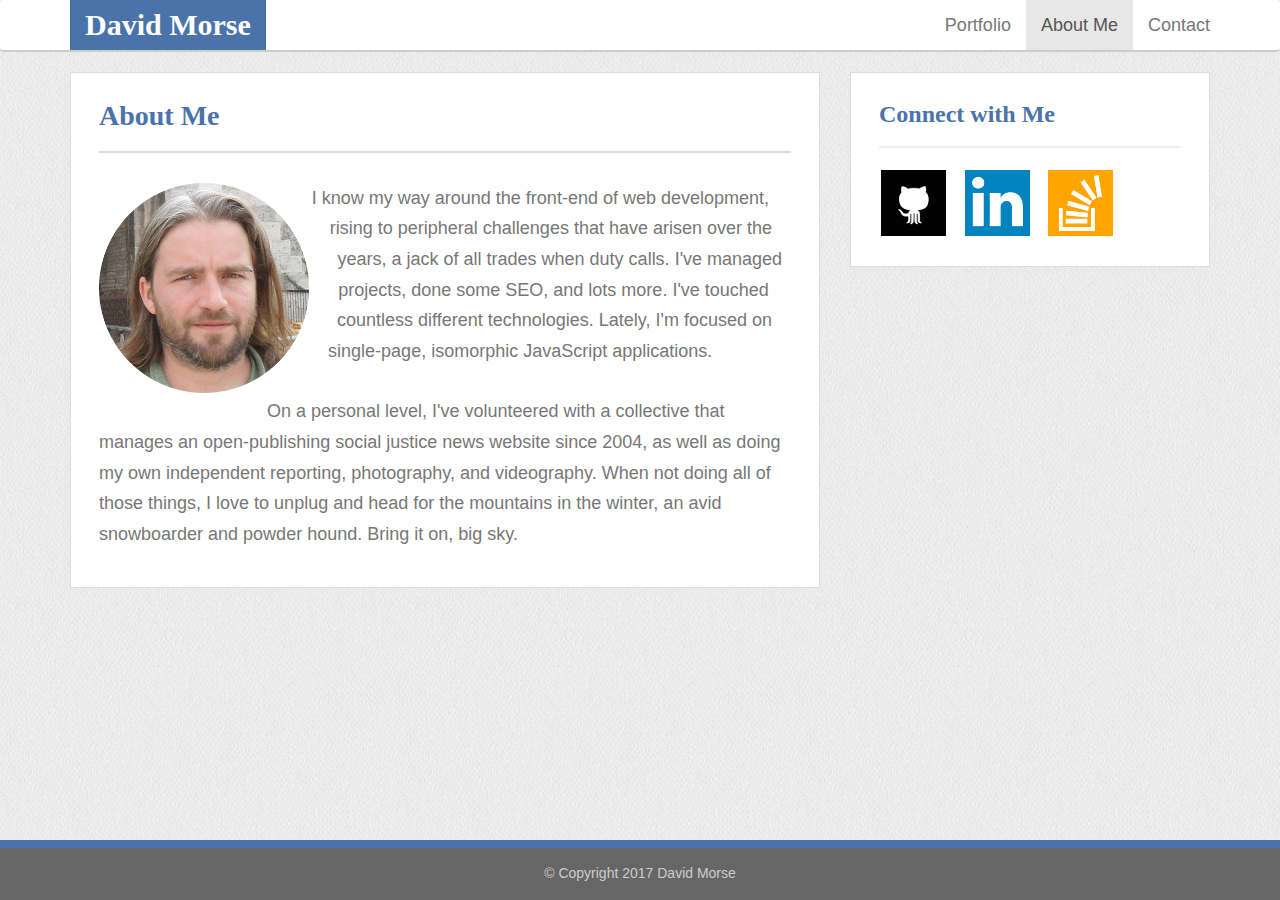
==== about.html @ fbc0707a "initial site structure" ====
<!DOCTYPE html>
<html>
<head>
  <title>David Morse :: About Me</title>
  <meta name="viewport" content="width=device-width, initial-scale=1.0, maximum-scale=1.0, user-scalable=no">
  <link rel="stylesheet" href="https://maxcdn.bootstrapcdn.com/bootstrap/3.3.6/css/bootstrap.min.css">
  <link rel="stylesheet" type="text/css" href="assets/css/style.css">
</head>
<body>

  
  <!-- Static navbar -->
  <nav class="navbar navbar-default">
    <div class="container">
      <div class="navbar-header">
        <div id="name" class="navbar-brand blueback">
          David Morse
        </div>
      </div>
      <div id="navbar"> 
        <ul class="nav navbar-nav navbar-right">
          <li><a href="index.html">Portfolio</a></li>
          <li class="active"><a href="about.html">About Me</a></li>
          <li><a href="mailto:davidbryanmarshall@gmail.com">Contact</a></li>
        </ul>
      </div>
    </div>
  </nav>


  <div class="container">
    <div class="row">
      <div class="col-sm-8">
        <div class="maininner">
          <div class="page-header">
            <h1 class="bluetext">About Me</h1>
          </div>
          <img src="assets/images/David-OldTown-Jerusalem_round.jpg" alt="me" class="profileimage pull-left">
          <p>I know my way around the front-end of web development, rising to peripheral challenges that have arisen over the years, a jack of all trades when duty calls.  I've managed projects, done some SEO, and lots more.  I've touched countless different technologies. Lately, I'm focused on single-page, isomorphic JavaScript applications.</p>
          <p>On a personal level, I've volunteered with a collective that manages an open-publishing social justice news website since 2004, as well as doing my own independent reporting, photography, and videography.  When not doing all of those things, I love to unplug and head for the mountains in the winter, an avid snowboarder and powder hound. Bring it on, big sky.</p>
        </div>
      </div>
      <div class="col-sm-4">
        <div class="social maininner">
          <div class="page-header">
            <h3 class="bluetext">Connect with Me</h3>
          </div>
          <a href="https://github.com/dbmarshall/" title="GitHub"><img src="assets/images/social_if_github_square_black_107109.png" alt="GitHub"></a>
          <a href="https://www.Linkedin.com/in/david-m/" title="Linkedin"><img src="assets/images/social_if_linkedin_334668.png" alt="Linkedin"></a>
          <a href="https://stackoverflow.com/users/3787666/david" title="Stack Overflow"><img src="assets/images/social_if_stackoverflow_273179.png" alt="Stack Overflow" class="last"></a>
        </div>
      </div>
    </div>
  </div>

  <footer class="footer">
    <div class="container">
      <div class="copyright">
        <p>&copy; Copyright 2017 David Morse</p>
      </div>
    </div>
  </footer>

</body>
</html>
---- assets/css/style.css ----
/**
 Bootstrap Portfolio
 **/
 html, body {
  min-height: 100%;
 }
 body {
  margin-bottom: 80px;
  font-family: 'Arial', 'Helvetica Neue', Helvetica, sans-serif;
  font-size: 18px;
  color: #777;
  background: #e4e4e3 url('../images/fabric_1.png');
}
h1, h2, h3, h4, #name {
  margin-top: 0;
  font-family: 'Georgia', Times, Times New Roman, serif;
  font-weight: bold;
}
h1 {
  font-size: 28px;
}
h4 {
  font-size: 18px;
}
p {
  padding: 10px 0;
  line-height: 1.7;
}
.maininner p:last-of-type {
  padding: 10px 0 0 0;
}
.navbar-default {
  background-color: #fff;
  border: none;
  border-bottom: 2px solid #ccc;
}
footer {
  color: #c5ccb8;
  text-align: center;
  background-color: #666;
  border-top: 8px solid #4a73aa;
}
.footer {
  position: fixed;
  bottom: 0;
  width: 100%;
  height: 60px;
}
footer .copyright {
  font-size: 14px;
  color: #ccc;
  padding: 14px 0;
}
footer .copyright p {
  padding: 0;
}
#name {
  margin-left: 0;
  padding-top: 15px;
  padding-bottom: 15px;
  font-size: 30px;
  color: #fff;
  pointer-events: none;
}
.maininner {
  padding: 28px;
  background-color: #fff;
  border: 1px solid #ddd;
}
.page-header {
  margin-top: 0;
  border-bottom: 2px solid #ddd;
}
.social .page-header {
  border-bottom: 2px solid #eee;
}
img.profileimage {
  width: 35%;
  padding: 10px 32px 10px 0;
  shape-outside: circle(50%);
}
.blueback {
  background-color: #4a73aa;
}
.bluetext, 
.navbar-default .navbar-nav > li > a:hover {
  color: #4a73aa;
}
.social img {
  width: 23%;
  height: auto;
  margin: 0 3% 0 0;
  border: 2px solid #fff;
}
input.form-control, 
textarea.form-control {
  width: 100%;
  height: auto;
  padding: 13px 10px;
  font-size: 16px;
  box-sizing : border-box;
  border: 1px solid #ddd;
}
textarea.form-control {
  min-height: 170px;
  resize: vertical;
}
button.btn-primary:hover {
  background: #53BFBA;
}
button.btn.btn-primary:active {
  background: #3D8C88;
}
button.btn-primary:focus {
  outline:0;
}
.thumb {
  position: relative;
  width: 100%;
  height: auto;
  margin: 0 0 30px 0;
  color: #fff;
  text-align: center;
  opacity: .8;
  float: left;
}
.thumb:hover {
  opacity: 1;
}
.thumb img {
  width: 100%;
  height: auto;
  border: 1px solid #ccc;
}
.thumb-label {
  position: absolute;
  z-index: 5;
  bottom: 10px;
  width: 96%;
  height: 20px;
  padding: 18px 2% 36px 2%;
  background-color:rgba(74, 115, 170, 0.8);
  pointer-events: none;
}

@media screen and (max-width: 1200px) {
  /*img.profileimage {
    width: 100%;
    padding: 10px 0;
  }*/
  img.profileimage {
    width: 35%;
    padding: 10px 32px 10px 0;
  }
  .social img {
    width: 28%;
  }
}

@media screen and (max-width: 992px) {
  h3 {
      font-size: 18px;
  }
  img.profileimage {
    width: 45%;
    padding: 10px 32px 10px 0;
  }
  .thumb {
    display: table;
  }
  .thumb-label {
    display: table-cell;
    vertical-align: middle;
    box-sizing: content-box;
  }
  .thumb-label h4 {
    margin: 0;
    padding: 0;
    vertical-align: middle;
  }
}

@media screen and (max-width: 768px) {
  h3 {
      font-size: 24px;
  }
  #navbar {
    text-align: center;
  }
  ul.nav.navbar-nav.navbar-right {
    display: table;
    margin: 0 auto;
  }
  .nav > li {
    float: left;
  }
  #name {
    width: 100%;
    text-align: center;
  }
  .col-sm-4 {
    margin-top: 20px;
  }
  /*img.profileimage {
    width: 100%;
    padding: 10px 0;
  }*/
  img.profileimage {
    width: 35%;
    padding: 10px 32px 10px 0;
  }
  .social img {
    width: 15%;
  }
  .thumb-label {
    box-sizing: border-box;
  }

}

@media screen and (max-width: 560px) {
  img.profileimage {
    width: 50%;
    padding: 10px 22px 10px 0;
  }

}
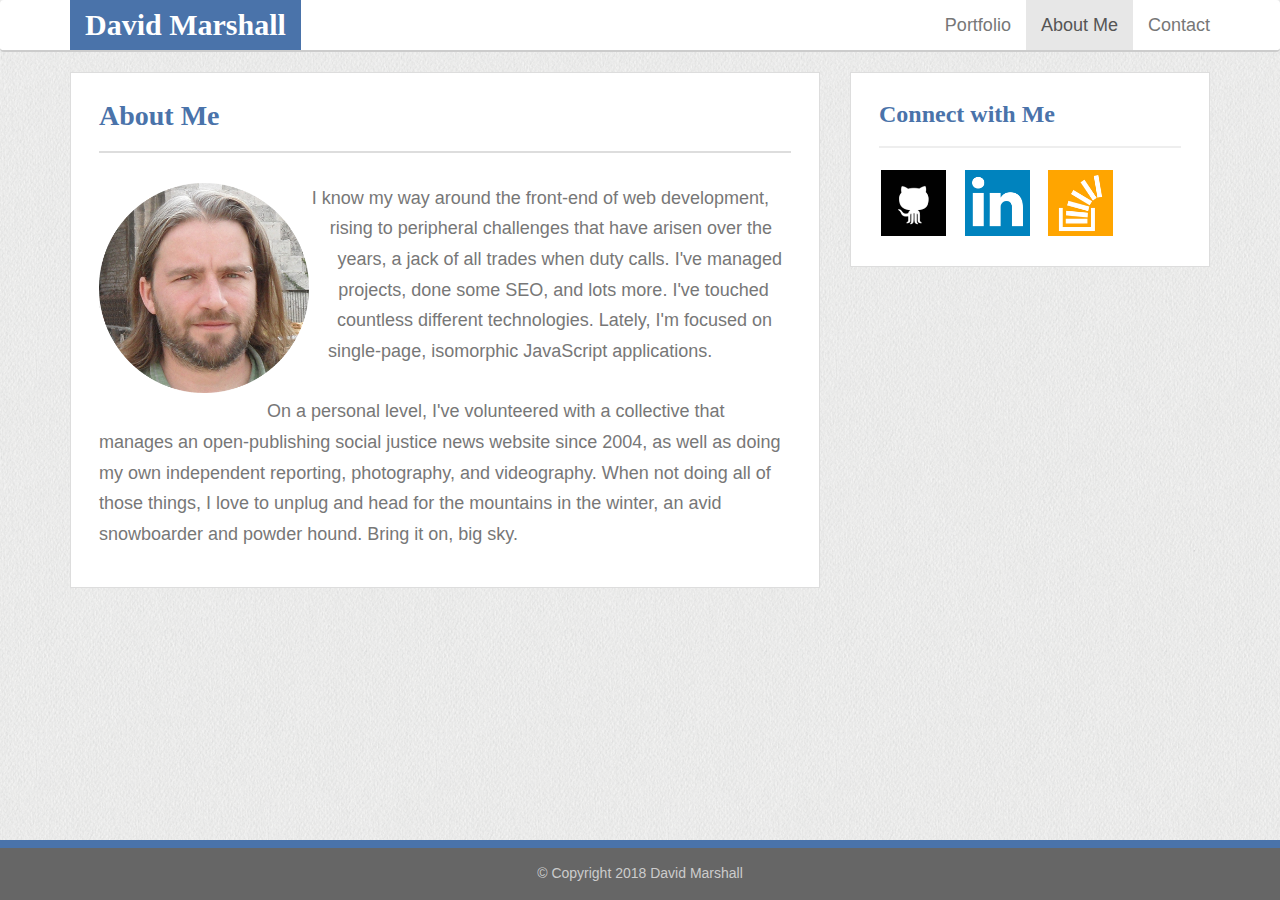
==== commit 08b648f3: "change name to Marshall, year to 2018" ====
--- a/about.html
+++ b/about.html
@@ -1,7 +1,8 @@
 <!DOCTYPE html>
 <html>
 <head>
-  <title>David Morse :: About Me</title>
+  <title>David Marshall :: About Me</title>
+  <meta name="ROBOTS" content="NOINDEX, NOFOLLOW">
   <meta name="viewport" content="width=device-width, initial-scale=1.0, maximum-scale=1.0, user-scalable=no">
   <link rel="stylesheet" href="https://maxcdn.bootstrapcdn.com/bootstrap/3.3.6/css/bootstrap.min.css">
   <link rel="stylesheet" type="text/css" href="assets/css/style.css">
@@ -14,12 +15,12 @@
     <div class="container">
       <div class="navbar-header">
         <div id="name" class="navbar-brand blueback">
-          David Morse
+          David Marshall
         </div>
       </div>
       <div id="navbar"> 
         <ul class="nav navbar-nav navbar-right">
-          <li><a href="index.html">Portfolio</a></li>
+          <li><a href="/">Portfolio</a></li>
           <li class="active"><a href="about.html">About Me</a></li>
           <li><a href="mailto:davidbryanmarshall@gmail.com">Contact</a></li>
         </ul>
@@ -56,7 +57,7 @@
   <footer class="footer">
     <div class="container">
       <div class="copyright">
-        <p>&copy; Copyright 2017 David Morse</p>
+        <p>&copy; Copyright 2018 David Marshall</p>
       </div>
     </div>
   </footer>
--- a/assets/css/style.css
+++ b/assets/css/style.css
@@ -74,6 +74,12 @@
 .social .page-header {
   border-bottom: 2px solid #eee;
 }
+.social img {
+  border: 1px solid #fff;
+}
+.social img:hover {
+  border: 1px solid #ccc;
+}
 img.profileimage {
   width: 35%;
   padding: 10px 32px 10px 0;
@@ -114,11 +120,34 @@
 button.btn-primary:focus {
   outline:0;
 }
+.category-wrapper { 
+  margin-top: 10px;
+  margin-bottom: 30px;
+  border-bottom: 2px solid #ddd;
+}
+.category-wrapper.last { 
+  margin-bottom: 0;
+  border-bottom: none;
+}
+.category-wrapper h3 { 
+  padding-bottom: 10px;
+}
+
+.item-wrapper {
+  margin-bottom: 20px;
+}
+.item-wrapper p {
+  padding: 10px 0 0 0;
+  font-size: .8em;
+  font-style: italic;
+  line-height: 1.4em;
+  clear: both;
+}
 .thumb {
   position: relative;
   width: 100%;
   height: auto;
-  margin: 0 0 30px 0;
+  margin: 0;
   color: #fff;
   text-align: center;
   opacity: .8;
@@ -136,11 +165,14 @@
   position: absolute;
   z-index: 5;
   bottom: 10px;
-  width: 96%;
+  width: 100%;
   height: 20px;
-  padding: 18px 2% 36px 2%;
+  padding: 18px 0 36px 0;
   background-color:rgba(74, 115, 170, 0.8);
   pointer-events: none;
+}
+.thumb-label h4 {
+  padding: 0 2%;
 }
 
 @media screen and (max-width: 1200px) {
@@ -175,7 +207,7 @@
   }
   .thumb-label h4 {
     margin: 0;
-    padding: 0;
+    padding: 0 2%;
     vertical-align: middle;
   }
 }
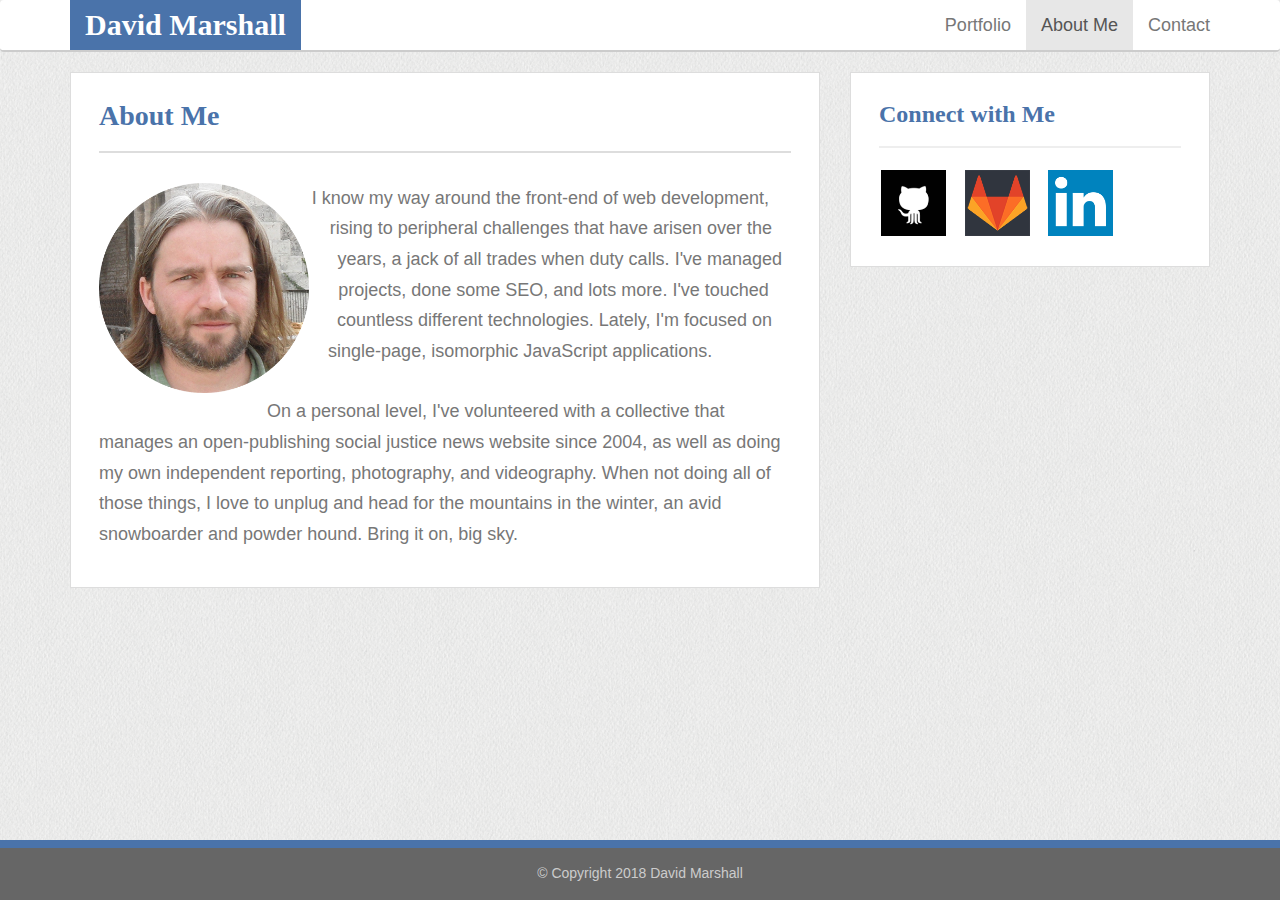
==== commit df0ba688: "new gitlab logo, update email" ====
--- a/about.html
+++ b/about.html
@@ -22,7 +22,7 @@
         <ul class="nav navbar-nav navbar-right">
           <li><a href="/">Portfolio</a></li>
           <li class="active"><a href="about.html">About Me</a></li>
-          <li><a href="mailto:davidbryanmarshall@gmail.com">Contact</a></li>
+          <li><a href="mailto:david@marshall.media">Contact</a></li>
         </ul>
       </div>
     </div>
@@ -47,8 +47,9 @@
             <h3 class="bluetext">Connect with Me</h3>
           </div>
           <a href="https://github.com/dbmarshall/" title="GitHub"><img src="assets/images/social_if_github_square_black_107109.png" alt="GitHub"></a>
+          <a href="https://gitlab.com/dbmarshall" title="GitLab"><img src="assets/images/social_if_gitlab.png" alt="GitHub"></a>
           <a href="https://www.Linkedin.com/in/david-m/" title="Linkedin"><img src="assets/images/social_if_linkedin_334668.png" alt="Linkedin"></a>
-          <a href="https://stackoverflow.com/users/3787666/david" title="Stack Overflow"><img src="assets/images/social_if_stackoverflow_273179.png" alt="Stack Overflow" class="last"></a>
+          <!-- <a href="https://stackoverflow.com/users/3787666/david" title="Stack Overflow"><img src="assets/images/social_if_stackoverflow_273179.png" alt="Stack Overflow" class="last"></a> -->
         </div>
       </div>
     </div>
